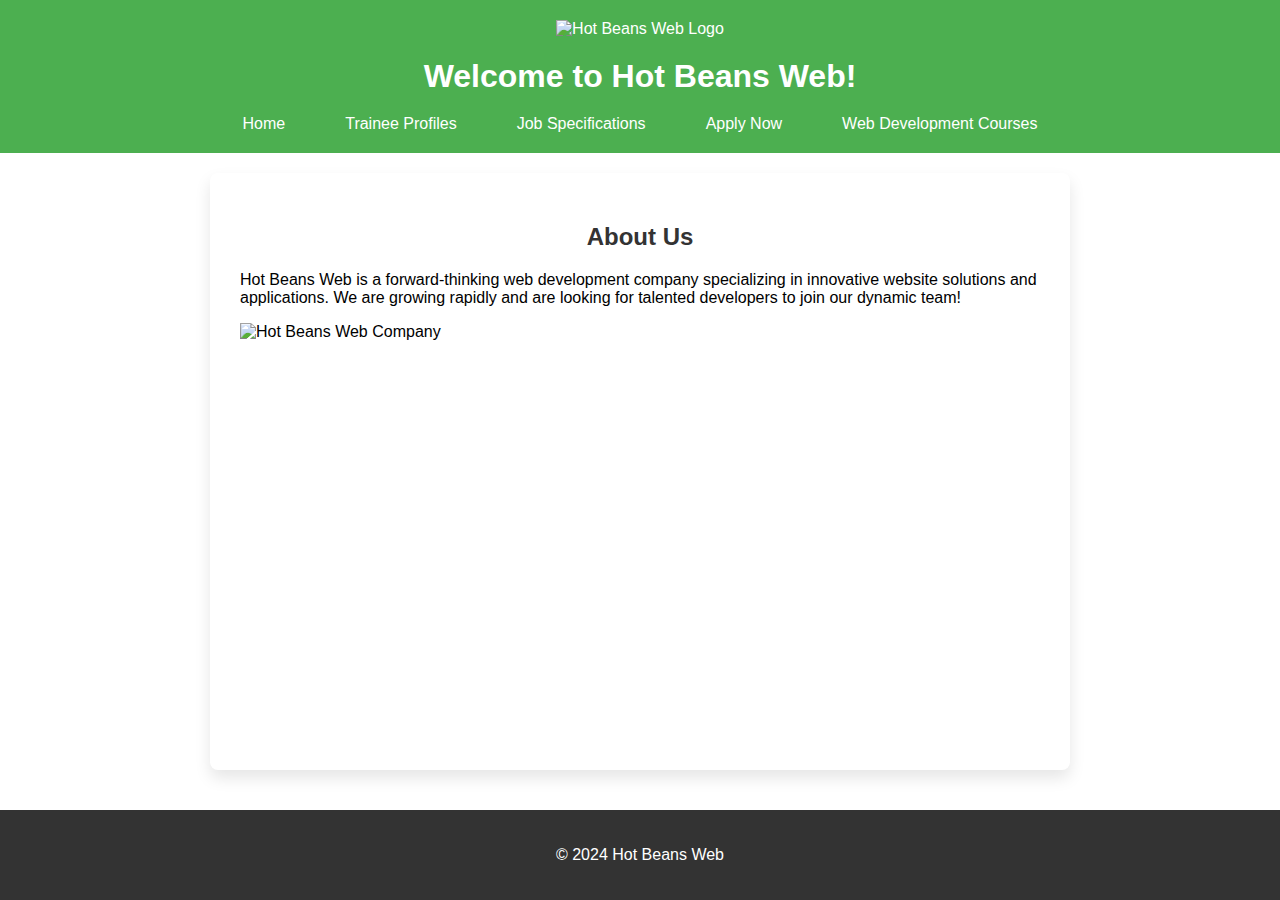
==== index.html @ 9c070e2a "Add files via upload" ====
<!--index.html--!>

<!DOCTYPE html>
<html lang="en">
<head>
    <meta charset="UTF-8">
    <meta name="viewport" content="width=device-width, initial-scale=1.0">
    <title>Hot Beans Web - Company Profile</title>
    <link rel="stylesheet" href="styles.css">
</head>
<body>
    <header>
        <img src="images/logo_1.png" alt="Hot Beans Web Logo" class="logo">
        <h1>Welcome to Hot Beans Web!</h1>
        <nav>
            <ul>
                <li><a href="index.html">Home</a></li>
                <li><a href="trainees.html">Trainee Profiles</a></li>
                <li><a href="jobs.html">Job Specifications</a></li>
                <li><a href="apply.html">Apply Now</a></li>
                <li><a href="courses.html">Web Development Courses</a></li>
            </ul>
        </nav>
    </header>

    <section class="content">
        <h2>About Us</h2>
        <p>Hot Beans Web is a forward-thinking web development company specializing in innovative website solutions and applications. We are growing rapidly and are looking for talented developers to join our dynamic team!</p>
        <img src="images/company.jpg" alt="Hot Beans Web Company" class="center-image">
    </section>

    <footer>
        <p>&copy; 2024 Hot Beans Web</p>
    </footer>
</body>
</html>
---- styles.css ----
/* styles.css */
html, body {
    height: 100%; /* Ensures the page fills the full viewport height */
    margin: 0;
    padding: 0;
    display: flex;
    flex-direction: column;
    font-family: 'Arial', sans-serif;
}

/* Header styling */
header {
    background-color: #4CAF50;
    color: white;
    padding: 20px 0;
    text-align: center;
    position: sticky;
    top: 0;
    z-index: 1000;
}

header h1 {
    margin: 0;
	margin-bottom: 20px; /* Adjust the space as needed */
}

.logo {
    width: 150px; /* Adjust based on your logo size */
    height: auto;
	margin-bottom: 20px; /* Adjust the space as needed */
}

/* Navigation styling */
nav ul {
    list-style: none;
    padding: 0;
    display: flex;
    justify-content: center;
    margin: 0;
}

nav ul li {
    display: inline;
    margin: 0 15px;
}

nav ul li a {
    color: white;
    text-decoration: none;
    padding: 8px 15px;
    border-radius: 5px;
    transition: background-color 0.3s;
}

nav ul li a:hover {
    background-color: white;
    color: #4CAF50;
}

/* Main content section */
.content {
    flex: 1; /* Fills remaining space between header and footer */
    padding: 30px;
    max-width: 800px;
    margin: 20px auto;
    background-color: white;
    border-radius: 8px;
    box-shadow: 0 8px 16px rgba(0, 0, 0, 0.1);
}

h2 {
    font-size: 24px;
    color: #333;
    margin-bottom: 20px;
    text-align: center;
}

/* Form styling */
form {
    display: flex;
    flex-direction: column;
    max-width: 600px;
    margin: 30px auto;
    padding: 30px;
    border-radius: 10px;
    background-color: #f9f9f9;
    box-shadow: 0 8px 16px rgba(0, 0, 0, 0.1);
    box-sizing: border-box;
}

.form-group {
    margin-bottom: 20px;
}

/* Label Styling */
form label {
    font-size: 16px;
    color: #555;
    font-weight: bold;
    margin-bottom: 8px;
    display: block;
}

/* Input, Select, Textarea Styling */
form input, form select, form textarea {
    width: 100%;
    padding: 12px;
    font-size: 16px;
    color: #333;
    border: 1px solid #ccc;
    border-radius: 8px;
    box-sizing: border-box;
    margin-bottom: 10px;
    background-color: #fff;
    transition: border-color 0.3s ease, box-shadow 0.3s ease;
}

form input:focus, form select:focus, form textarea:focus {
    border-color: #4CAF50;
    box-shadow: 0 0 5px rgba(76, 175, 80, 0.4);
}

/* Centering images */
.center-image {
    display: block;
    margin: 0 auto;
    max-width: 100%; /* Ensures responsiveness */
    height: auto;
}

.developer-image {
    max-width: 100%;      /* Makes the image responsive */
    height: auto;         /* Keeps the aspect ratio of the image */
    width: 300px;         /* Adjust the width as needed */
}


/* Phone input with dropdown */
.phone-container {
    display: flex;
    justify-content: space-between;
    align-items: center;
}

.phone-container select,
.phone-container input {
    padding: 12px;
    font-size: 16px;
    border: 1px solid #ccc;
    border-radius: 8px;
    width: 48%;
}

.phone-container select {
    margin-right: 4%;
}

.phone-container input {
    flex: 1;
}

/* Submit Button Styling */
button {
    background-color: #4CAF50;
    color: white;
    padding: 12px 20px;
    font-size: 18px;
    border: none;
    border-radius: 8px;
    cursor: pointer;
    transition: background-color 0.3s ease, transform 0.2s ease;
}

button:hover {
    background-color: #45a049;
    transform: translateY(-2px);
}

button:active {
    transform: translateY(1px);
}

/* Footer Styling */
footer {
    background-color: #333;
    color: white;
    text-align: center;
    padding: 20px;
    margin-top: 20px;
    flex-shrink: 0;
}

/* Job and course cards */
.job-card, .course-card {
    border: 1px solid #ddd;
    padding: 15px;
    border-radius: 8px;
    margin-bottom: 20px;
    background-color: #f9f9f9;
    box-shadow: 0 4px 6px rgba(0, 0, 0, 0.1);
}

.job-card h3, .course-card h3 {
    margin-top: 0;
}

.course-card a {
    text-decoration: none;
    color: #4CAF50;
}

.course-card a:hover {
    text-decoration: underline;
}

.apply-button a {
    text-decoration: none;
    color: white;
}

.apply-button {
    display: inline-block;
    padding: 10px 15px;
    background-color: #4CAF50;
    color: white;
    border: none;
    border-radius: 5px;
    cursor: pointer;
    text-align: center;
}

.apply-button:hover {
    background-color: #45a049;
}

/* Apply Now button styling */
.apply-now-btn {
    display: inline-block;
    padding: 12px 25px;
    background-color: #4CAF50;
    color: white;
    text-align: center;
    text-decoration: none;
    font-size: 16px;
    border-radius: 5px;
    margin-top: 20px;
    transition: background-color 0.3s;
}

.apply-now-btn:hover {
    background-color: #45a049;
}

/* Phone number with country code dropdown */
.phone-container {
    display: flex;
    align-items: center;
    gap: 10px; /* Space between dropdown and input */
}

.phone-container select,
.phone-container input {
    padding: 10px;
    font-size: 16px;
    border: 1px solid #ccc;
    border-radius: 5px;
}

.phone-container select {
    width: 120px; /* Adjust the width of the dropdown */
}

.phone-container input {
    flex: 1; /* Make the input field take the remaining space */
    width: auto;
}

/* Mobile Responsiveness */
@media (max-width: 600px) {
    form {
        padding: 20px;
    }

    .phone-container {
        flex-direction: column;
    }

    .phone-container select, .phone-container input {
        width: 100%;
        margin-bottom: 10px;
    }
}
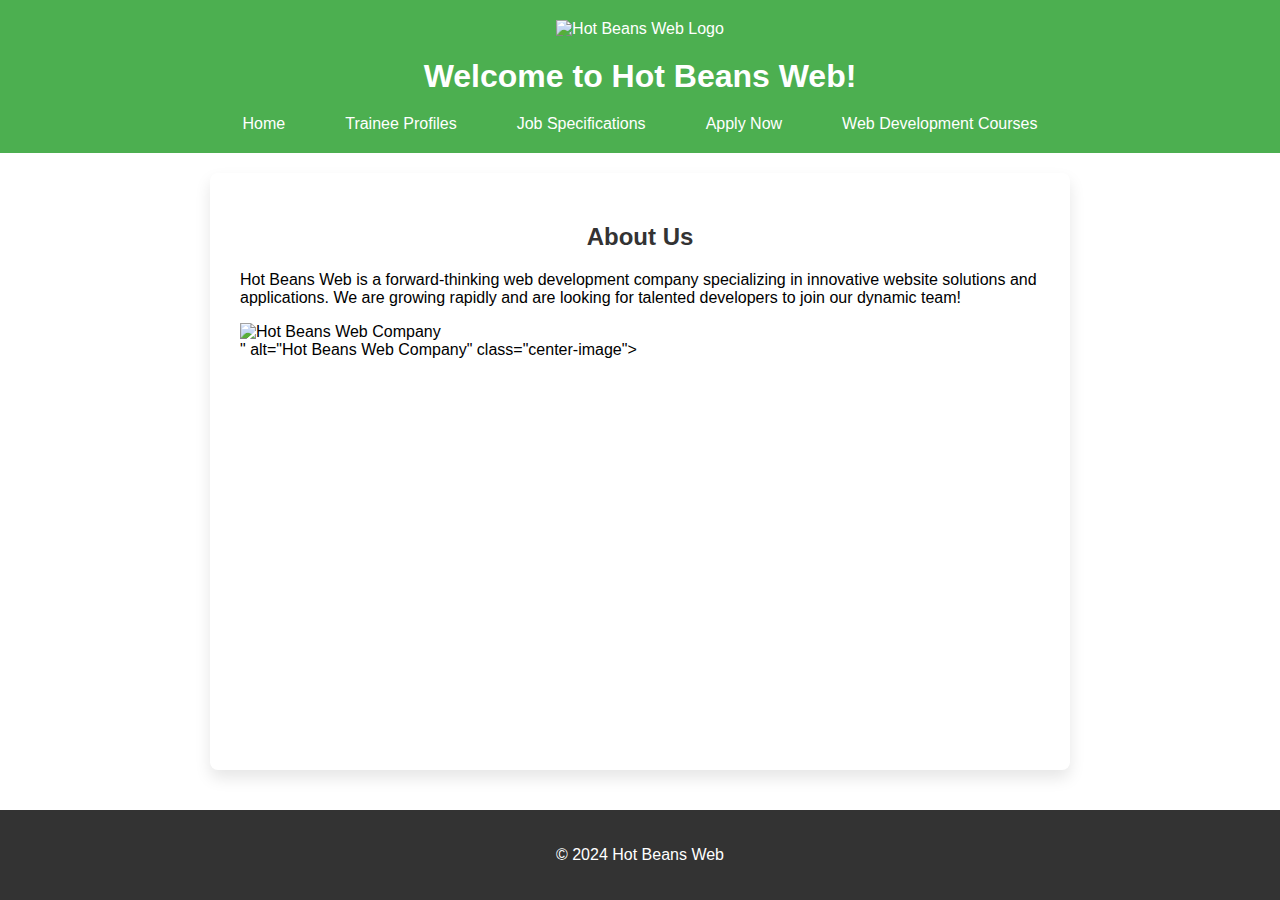
==== commit 32cc1b94: "Update index.html" ====
--- a/index.html
+++ b/index.html
@@ -26,7 +26,8 @@
     <section class="content">
         <h2>About Us</h2>
         <p>Hot Beans Web is a forward-thinking web development company specializing in innovative website solutions and applications. We are growing rapidly and are looking for talented developers to join our dynamic team!</p>
-        <img src="images/company.jpg" alt="Hot Beans Web Company" class="center-image">
+        <img src="<img src="https://raw.githubusercontent.com/ThangEnCin/test-website/main/company.jpg" alt="Hot Beans Web Company" class="center-image">
+" alt="Hot Beans Web Company" class="center-image">
     </section>
 
     <footer>
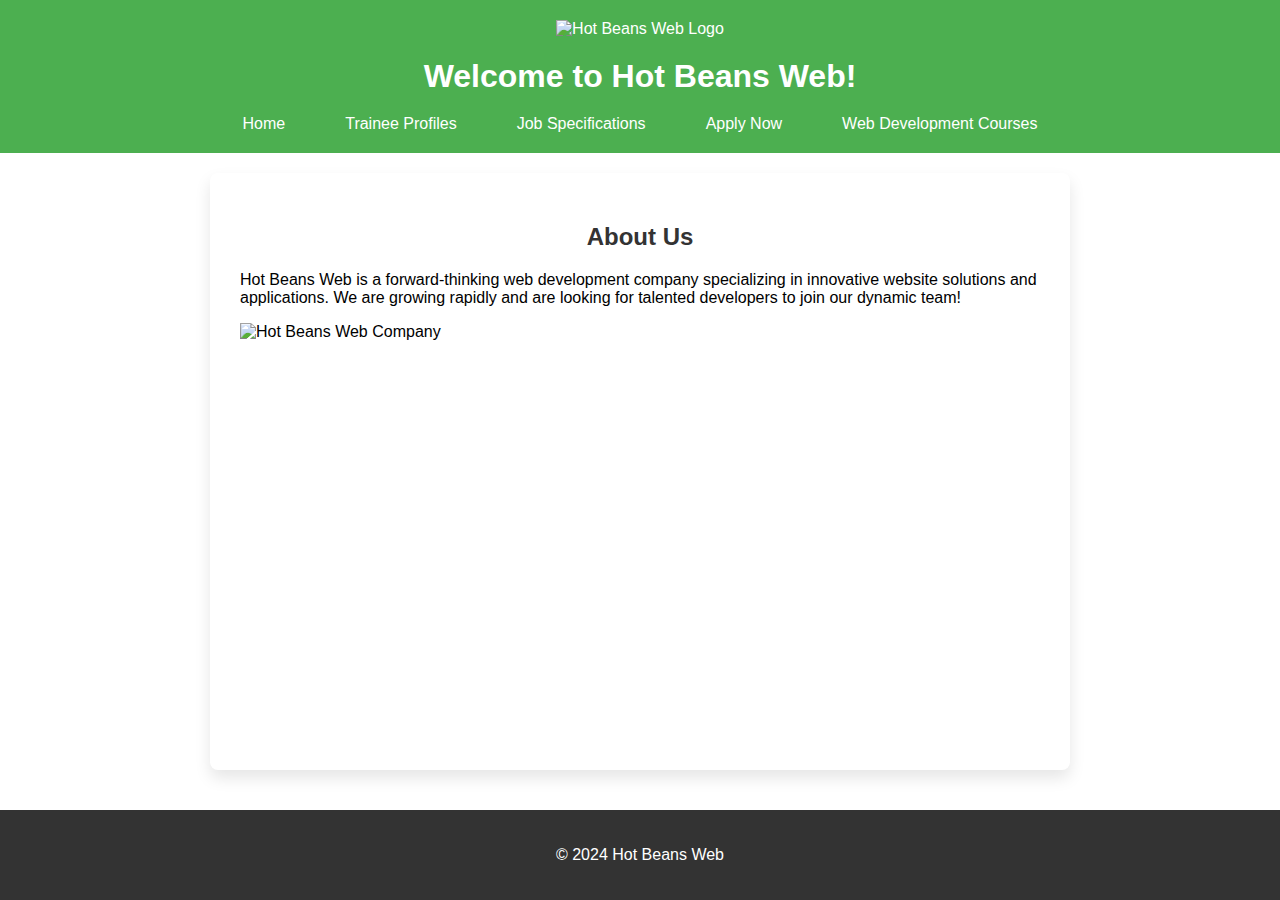
==== commit 1b84b5de: "Update index.html" ====
--- a/index.html
+++ b/index.html
@@ -26,8 +26,8 @@
     <section class="content">
         <h2>About Us</h2>
         <p>Hot Beans Web is a forward-thinking web development company specializing in innovative website solutions and applications. We are growing rapidly and are looking for talented developers to join our dynamic team!</p>
-        <img src="<img src="https://raw.githubusercontent.com/ThangEnCin/test-website/main/company.jpg" alt="Hot Beans Web Company" class="center-image">
-" alt="Hot Beans Web Company" class="center-image">
+<img src="https://raw.githubusercontent.com/ThangEnCin/test-website/main/company.jpg" alt="Hot Beans Web Company" class="center-image">
+
     </section>
 
     <footer>
